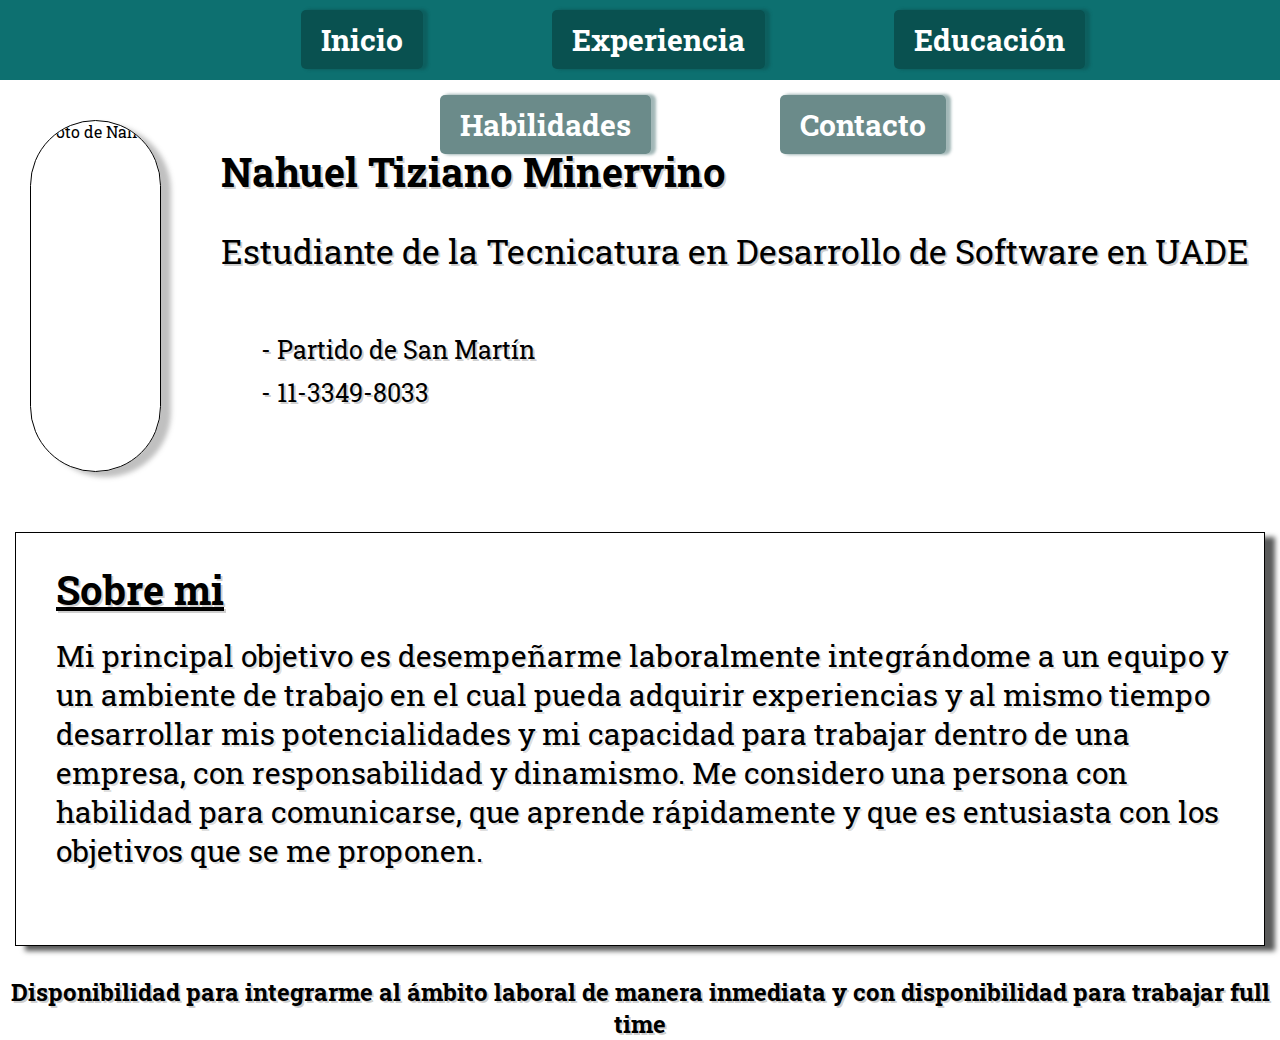
==== index.html @ f4a5abe9 "Add files via upload" ====
<!DOCTYPE html>
 <html lang="en">
 <head>
     <meta charset="UTF-8">
     <meta http-equiv="X-UA-Compatible" content="IE=edge">
     <meta name="viewport" content="width=device-width, initial-scale=1.0">
     <title>Inicio</title>
     <link rel="icon" type="image/x-icon" href="img/favicon.ico">
     <link rel="stylesheet" href="css/styles.css">
     <link rel="preconnect" href="https://fonts.googleapis.com">
    <link rel="preconnect" href="https://fonts.gstatic.com" crossorigin>
    <link href="https://fonts.googleapis.com/css2?family=Roboto+Slab:wght@100;200;300&display=swap" rel="stylesheet">
    <script src="https://kit.fontawesome.com/aa1f0261ac.js" crossorigin="anonymous"></script>
 </head>

 <header>
    <nav>
      <input type="checkbox" id="check">
      <label for="check" class="checkbtn">
          <i class="fas fa-bars"></i>
      </label>
      <a href="#" class="enlace"></a>
      <ul>
         <li><a href="index.html"><i class="fa-solid fa-house"></i> Inicio</a></li>
         <li><a href="experiencia.html"><i class="fa-solid fa-briefcase"></i> Experiencia</a></li>
         <li><a href="educacion.html"><i class="fa-solid fa-graduation-cap"></i> Educación</a></li>
         <li><a href="habilidades.html"><i class="fa-solid fa-flag"></i></i> Habilidades</a></li>
         <li><a href="contacto.html"><i class="fa-solid fa-phone"></i> Contacto</a></li>
      </ul>
  </nav>
</header>

    <div class="contenedorFoto">
        <img src= "img/fotoNahuel.png" class="foto" alt="Foto de Nahuel">
        <div class="textoFoto">
       <h1>Nahuel Tiziano Minervino</h1>
          <p>Estudiante de la Tecnicatura en Desarrollo de Software en UADE</p>
          <div class="datos">
          <ul>
            <p>- <i class="fa-solid fa-location-dot"></i> Partido de San Martín</p>
            <p>- <i class="fa-solid fa-phone"></i> 11-3349-8033</p>
            
          </ul>
          </div>
       </div>

       </div>


  

 <div class="borde">
    <div class="contenedorParrafo"> 
        <h1>Sobre mi</h1>
        <p>Mi principal objetivo es desempeñarme laboralmente integrándome a un equipo y un ambiente de trabajo en el cual pueda adquirir experiencias y al mismo tiempo desarrollar mis potencialidades y mi capacidad para trabajar dentro de una empresa, con responsabilidad y dinamismo. Me considero una persona con habilidad para comunicarse, que aprende rápidamente y que es entusiasta con los objetivos que se me proponen. </p>
    </div>
 </div>



 </body>


 <footer id="footerIndex">
    <p>Disponibilidad para integrarme al ámbito laboral de manera inmediata y con disponibilidad para trabajar full time</p>
 </footer>

 

</html>
---- css/styles.css ----
*{
    font-family: 'Roboto Slab', serif;
    margin: 0;
    
     

}


a{
    text-decoration: none;
    color: white;
    margin-left: 15px;
    margin-right: 15px;
}

.liHeader:hover{
background: rgb(158, 154, 154);


}

nav{
    justify-content: space-between;
    display: flex;
    text-align: center;
   

}


.foto{
    margin-top: 40px;
    margin-left: 30px;
    border-radius: 250px;
    height: 350px;
    border: 1px solid black;
    box-shadow: 10px 5px 5px rgba(90, 91, 91, 0.384);
    
}

.contenedorFoto{
    display: flex;
   
}

.textoFoto{
  margin-left: 60px;
  margin-top: 25px;
  text-shadow: 2px 2px #00000033;

}

.textoFoto h1{
    font-size: 40px;
    margin-top: 40px;
    
}

.textoFoto p{
    margin-top: 30px;
    font-size: 34px;
}

.contenedorParrafo{
    margin-left: 15px;
    margin-right: 3px;
    margin-top: 25px;
    padding-bottom: 50px;
    text-shadow: 2px 2px #00000025;
   

}

.contenedorParrafo h1{
    font-size: 40px;
    text-decoration: underline;
    text-shadow: 2px 2px #00000030;
}

.contenedorParrafo p{
    font-size: 30px;
    margin-top: 20px;

}

.borde{
    border: 1px solid black;
    padding: 25px;
    padding-top: 5px;
    margin: 5px 15px;
    box-shadow: 10px 5px 5px rgb(90 91 91);
    margin-top: 60px;
    
}

.datos{
    margin-top: 60px;
    
}

.datos p{
    font-size: 25px;
    margin-right: 40px;
    margin-top: 10px;

}
body{
  background-image: url(../img/shapelined-_JBKdviweXI-unsplash.jpg);;
  background-size: cover;
  

 

}


/*footer*/

#footerIndex{
    margin-top: 30px;
    text-align: center;
    font-weight: bold;
    font-size: 24px;
    text-shadow: 2px 2px #00000030;


}

#footerExperiencia{
    text-align: center;
    font-weight: bold;
    font-size: 24px;
    text-shadow: 2px 2px #00000030;


}

#footerEducacion{
    margin-top: 10px;
    text-align: center;
    font-weight: bold;
    font-size: 24px;
    text-shadow: 2px 2px #00000030;


}

#footerHabilidades{
    margin-top: 40px;
    text-align: center;
    font-weight: bold;
    font-size: 24px;
    text-shadow: 2px 2px #00000030;
}


#footerContacto{
    margin-top: 105px;
    text-align: center;
    font-weight: bold;
    font-size: 24px;
    text-shadow: 2px 2px #00000030;
}

/*footer*/

.texto{
    display: flex;
}

.texto h1{
    font-size: 35px;
}

#habilidades{
font-size: 40px;
margin-left: 25px;
margin-top: 25px;
border: 1px solid black;
box-shadow: 10px 5px 5px rgb(90 91 91);
padding: 50px;
padding-bottom: 2%;
margin-right: 25px;
font-weight: bold;
text-shadow: 2px 2px #00000030;


}

#habilidades li{
    padding: 15px;
}

.textoEducacion{
margin: 50px;
margin-top: 40px;
text-shadow: 2px 2px #00000030;



}

.textoEducacion h1{
  text-decoration: underline;

}

.textoEducacion p{
    font-size: 35px;
    margin-top: 10px;

}


.textoEducacion_1{

font-size: 25px;
border: 1px solid black;
box-shadow: 10px 5px 5px rgb(90 91 91);
padding: 25px;


}

.textoEducacion_2{
    margin-top: 40px;
    font-size: 25px;
    border: 1px solid black;
    box-shadow: 10px 5px 5px rgb(90 91 91);
    padding: 25px;


}


.textoEducacion_3{
      margin-top: 40px;
      font-size: 25px;
      border: 1px solid black;
      box-shadow: 10px 5px 5px rgb(90 91 91);
      padding: 25px;
    }



.listaContacto{
    font-size: 40px;
    margin-left: 25px;
    margin-top: 25px;
    border: 1px solid black;
    box-shadow: 10px 5px 5px rgb(90 91 91);
    padding: 3%;
    margin-right: 25px;
    word-spacing: 5px; 
    

}


.listaContacto a{
color: black;
font-weight: bold;
display: inline-block;
padding: 15px;
background-color: rgba(255, 255, 255, 0.5);
border-radius: 15px;
transition: .2s ease all;


}

.listaContacto a:hover{
color: rgb(189, 182, 182)




}

.botonContacto{
    margin-top: 10px;
    margin-bottom: 10px;
    
    
}
  
.textoExperiencia{
    margin: 50px;
    margin-top: 40px;
    text-shadow: 2px 2px #00000030;
    
    
    
    }
    
    .textoExperiencia h1{
      text-decoration: underline;
    
    }
    
    .textoExperiencia p{
        font-size: 35px;
        margin-top: 10px;
    
    }

.textoExperiencia_1{

    font-size: 20px;
    border: 1px solid black;
    box-shadow: 10px 5px 5px rgb(90 91 91);
    padding: 20px;
    
    
    }
    
    .textoExperiencia_2{
        margin-top: 40px;
        font-size: 20px;
        border: 1px solid black;
        box-shadow: 10px 5px 5px rgb(90 91 91);
        padding: 20px;
    
    
    }
    
    
    .textoExperiencia_3{
          margin-top: 40px;
          font-size: 20px;
          border: 1px solid black;
          box-shadow: 10px 5px 5px rgb(90 91 91);
          padding: 20px;
        }

    .textoExperiencia li{
        padding: 7px;
        font-size: 25px;
    }

    nav{
        background-color: rgb(13, 112, 112);
        height: 80px;
        width: 100%;
    }
    .enlace{
        position: absolute;
        padding: 20px 50px;
    }
    .logo{
        height: 40px;
    }
    nav ul{
        float: right;
        margin-right: 20px;
    }
    nav ul li{
        display: inline-block;
        line-height: 80px;
        margin: 0 5px;
    }
    nav ul li a{
        font-size: 30px;
        font-weight: bold;
        margin-left: 100px;
        padding: 10px;
        background-color: rgba(6, 61, 58, 0.596);
        box-shadow: 4px 0px 3px 1px rgba(13, 68, 68, 0.384);
        transition: .3s ease all;
        border-radius: 5px;
        margin-top: 10px;
        margin-bottom: 10px;
        height: 85px;
        padding-left: 20px;
        padding-right: 20px;
        
        
    }

    li a:hover{
        color: #0e76ffe5;
        transition: .3s;
    }

    

    .checkbtn{
        font-size: 30px;
        color: #fff;
        float: right;
        line-height: 80px;
        margin-right: 40px;
        cursor: pointer;
        display: none;
    }
    #check{
        display: none;
    }
    
    @media (max-width: 958px){

        .checkbtn{
            display: block;
        }

        ul{
            position: fixed;
            width: 75%;
            height: 100%;
            background: #2c3e50;
            top: 80px;
            left: -100%;
            text-align: center;
            transition: all .5s;
        }

        nav ul li{
            display: block;
            margin: 60px;
            line-height: 30px;
        }

        nav ul li a{
            font-size: 17px;
        }

        li a:hover, li a.active{
            background: none;
            color: #0080ffea;
        }

        #check:checked ~ ul{
            left:0;
        }

    }
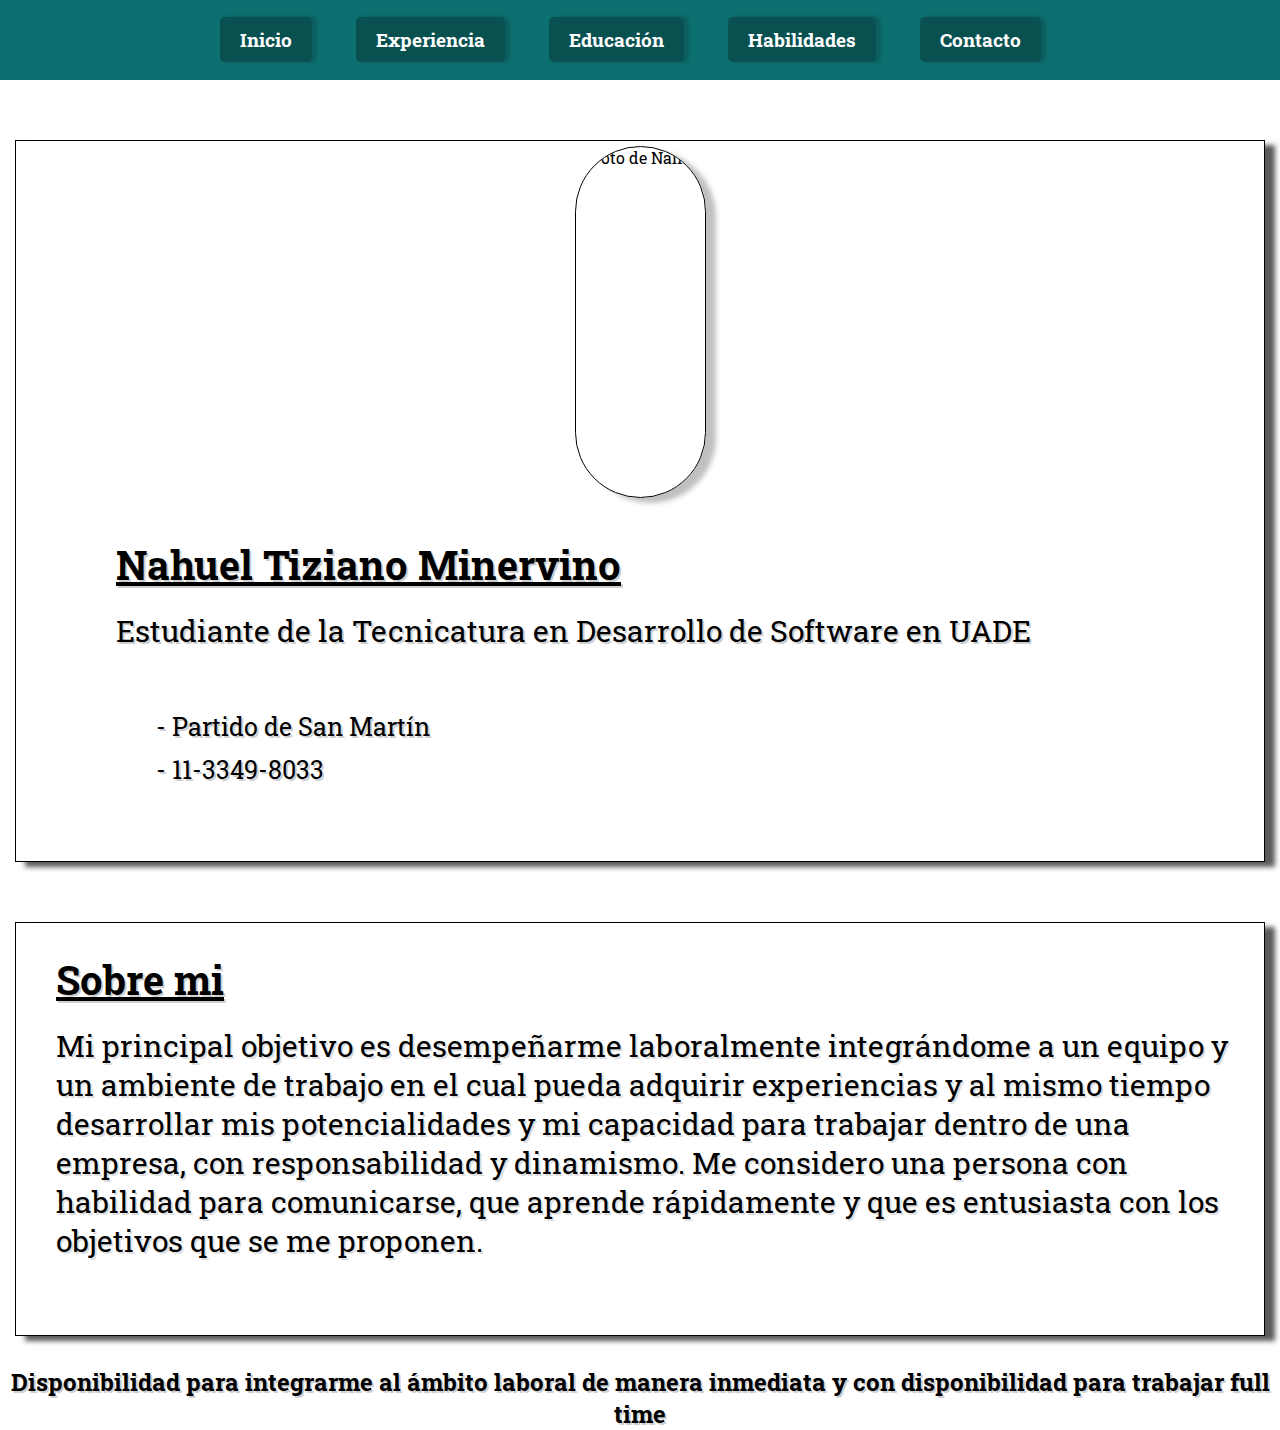
==== commit 3278b13c: "commit responsive" ====
--- a/index.html
+++ b/index.html
@@ -12,55 +12,47 @@
     <link href="https://fonts.googleapis.com/css2?family=Roboto+Slab:wght@100;200;300&display=swap" rel="stylesheet">
     <script src="https://kit.fontawesome.com/aa1f0261ac.js" crossorigin="anonymous"></script>
  </head>
-
- <header>
-    <nav>
-      <input type="checkbox" id="check">
-      <label for="check" class="checkbtn">
-          <i class="fas fa-bars"></i>
-      </label>
-      <a href="#" class="enlace"></a>
-      <ul>
-         <li><a href="index.html"><i class="fa-solid fa-house"></i> Inicio</a></li>
-         <li><a href="experiencia.html"><i class="fa-solid fa-briefcase"></i> Experiencia</a></li>
-         <li><a href="educacion.html"><i class="fa-solid fa-graduation-cap"></i> Educación</a></li>
-         <li><a href="habilidades.html"><i class="fa-solid fa-flag"></i></i> Habilidades</a></li>
-         <li><a href="contacto.html"><i class="fa-solid fa-phone"></i> Contacto</a></li>
-      </ul>
-  </nav>
-</header>
-
-    <div class="contenedorFoto">
-        <img src= "img/fotoNahuel.png" class="foto" alt="Foto de Nahuel">
-        <div class="textoFoto">
-       <h1>Nahuel Tiziano Minervino</h1>
-          <p>Estudiante de la Tecnicatura en Desarrollo de Software en UADE</p>
-          <div class="datos">
-          <ul>
-            <p>- <i class="fa-solid fa-location-dot"></i> Partido de San Martín</p>
-            <p>- <i class="fa-solid fa-phone"></i> 11-3349-8033</p>
-            
-          </ul>
-          </div>
-       </div>
-
-       </div>
-
-
-  
-
- <div class="borde">
-    <div class="contenedorParrafo"> 
-        <h1>Sobre mi</h1>
-        <p>Mi principal objetivo es desempeñarme laboralmente integrándome a un equipo y un ambiente de trabajo en el cual pueda adquirir experiencias y al mismo tiempo desarrollar mis potencialidades y mi capacidad para trabajar dentro de una empresa, con responsabilidad y dinamismo. Me considero una persona con habilidad para comunicarse, que aprende rápidamente y que es entusiasta con los objetivos que se me proponen. </p>
-    </div>
- </div>
-
-
-
- </body>
-
-
+   <header>
+      <nav>
+         <input type="checkbox" id="check">
+         <label for="check" class="checkbtn">
+            <i class="fas fa-bars"></i>
+         </label>
+         <a href="#" class="enlace"></a>
+         <ul class="menu-hambur">
+            <li><a href="index.html"><i class="fa-solid fa-house"></i> Inicio</a></li>
+            <li><a href="experiencia.html"><i class="fa-solid fa-briefcase"></i> Experiencia</a></li>
+            <li><a href="educacion.html"><i class="fa-solid fa-graduation-cap"></i> Educación</a></li>
+            <li><a href="habilidades.html"><i class="fa-solid fa-flag"></i></i> Habilidades</a></li>
+            <li><a href="contacto.html"><i class="fa-solid fa-phone"></i> Contacto</a></li>
+         </ul>
+      </nav>
+   </header>
+   <body>
+      <div class="borde">
+         <div class="contenedorFoto">
+            <img src= "img/fotoNahuel.png" class="foto" alt="Foto de Nahuel">
+         </div>
+            <div class="contenedorParrafo">
+               <div class="textoFoto">
+                  <h1>Nahuel Tiziano Minervino</h1>
+                  <p>Estudiante de la Tecnicatura en Desarrollo de Software en UADE</p>
+               <div class="datos">
+                  <ul>
+                     <p>- <i class="fa-solid fa-location-dot"></i> Partido de San Martín</p>
+                     <p>- <i class="fa-solid fa-phone"></i> 11-3349-8033</p>   
+                  </ul>
+               </div>
+            </div>
+            </div> 
+      </div>
+      <div class="borde">
+         <div class="contenedorParrafo"> 
+            <h1>Sobre mi</h1>
+            <p>Mi principal objetivo es desempeñarme laboralmente integrándome a un equipo y un ambiente de trabajo en el cual pueda adquirir experiencias y al mismo tiempo desarrollar mis potencialidades y mi capacidad para trabajar dentro de una empresa, con responsabilidad y dinamismo. Me considero una persona con habilidad para comunicarse, que aprende rápidamente y que es entusiasta con los objetivos que se me proponen. </p>
+         </div>
+      </div>
+   </body>
  <footer id="footerIndex">
     <p>Disponibilidad para integrarme al ámbito laboral de manera inmediata y con disponibilidad para trabajar full time</p>
  </footer>
--- a/css/styles.css
+++ b/css/styles.css
@@ -30,18 +30,16 @@
 
 
 .foto{
-    margin-top: 40px;
-    margin-left: 30px;
+    margin: auto;
     border-radius: 250px;
     height: 350px;
     border: 1px solid black;
     box-shadow: 10px 5px 5px rgba(90, 91, 91, 0.384);
-    
 }
 
 .contenedorFoto{
     display: flex;
-   
+   justify-content: space-between;
 }
 
 .textoFoto{
@@ -354,7 +352,17 @@
     nav ul{
         float: right;
         margin-right: 20px;
-    }
+        padding: 0;
+    }
+    nav .menu-hambur{
+        float: right;
+        margin-right: 20px;
+        padding: 0;
+        width: 100%;
+        justify-content: space-around;
+    }
+
+    
     nav ul li{
         display: inline-block;
         line-height: 80px;
@@ -363,7 +371,6 @@
     nav ul li a{
         font-size: 30px;
         font-weight: bold;
-        margin-left: 100px;
         padding: 10px;
         background-color: rgba(6, 61, 58, 0.596);
         box-shadow: 4px 0px 3px 1px rgba(13, 68, 68, 0.384);
@@ -377,7 +384,12 @@
         
         
     }
-
+    
+    @media (max-width: 1390px){
+        nav ul li a{
+            font-size: 19px;
+        }
+    }
     li a:hover{
         color: #0e76ffe5;
         transition: .3s;
@@ -404,7 +416,7 @@
             display: block;
         }
 
-        ul{
+        .menu-hambur{
             position: fixed;
             width: 75%;
             height: 100%;
